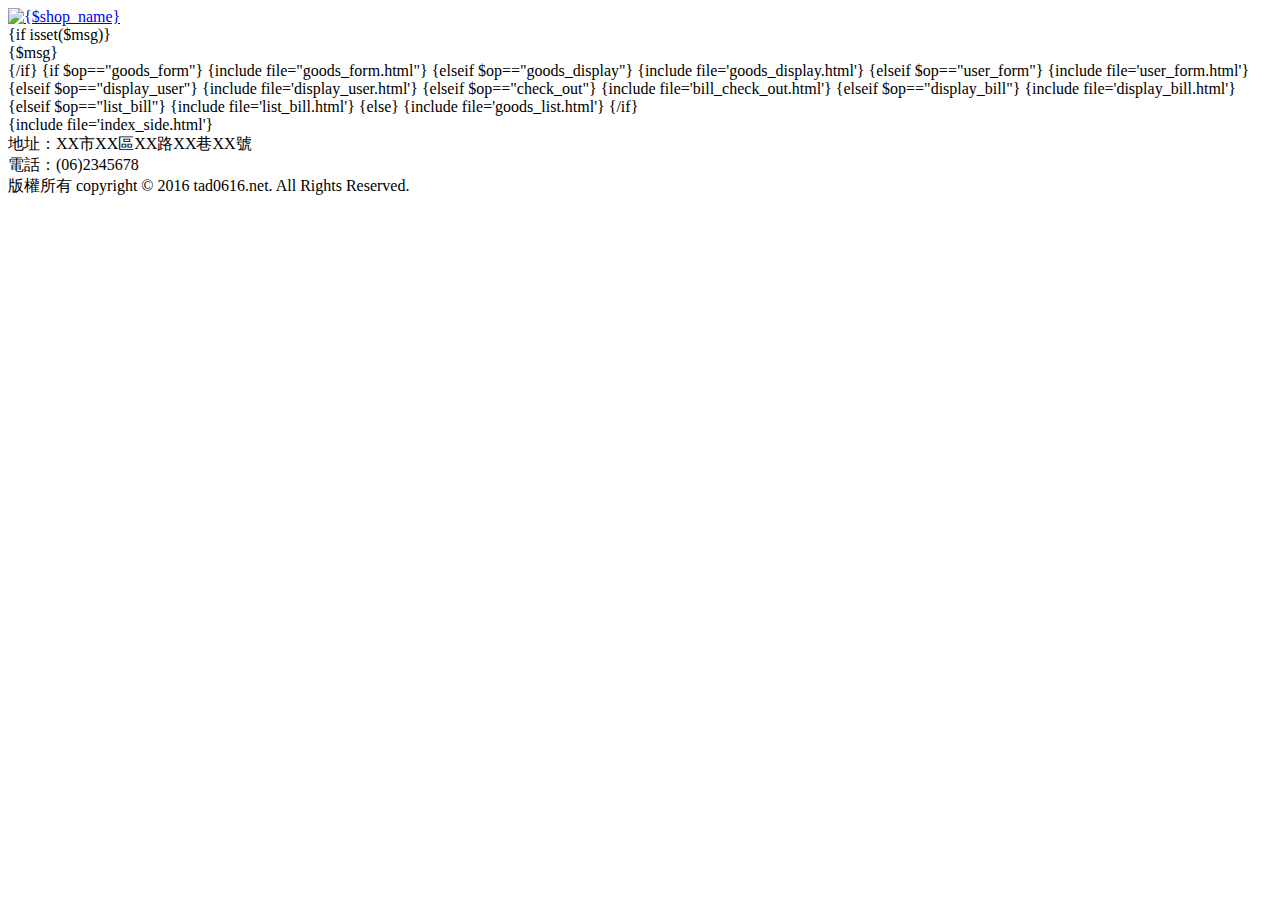
==== mini_shop-master/mini_shop/templates/index.html @ e0800410 "cha" ====
<!DOCTYPE html>
<html lang="zh-Hant">
  <head>
    <title>{$shop_name}</title>
    <meta charset="utf-8">
    <meta http-equiv="X-UA-Compatible" content="IE=edge">
    <meta name="viewport" content="width=device-width, initial-scale=1">
    <link rel="stylesheet" href="bootstrap/css/bootstrap.min.css">
    <link rel="stylesheet" href="style.css">
    <!--[if lt IE 9]>
      <script src="bootstrap/js/html5shiv.min.js"></script>
      <script src="bootstrap/js/respond.min.js"></script>
    <![endif]-->
    <script src="bootstrap/js/jquery.min.js"></script>
    <script src="bootstrap/js/jquery-migrate.min.js"></script>
    <script src="bootstrap/js/bootstrap.min.js"></script>
  </head>
  <body>
    <div class="container">
      <div id="shop_head">
        <a href="index.php">
          <img src="images/title.jpg" alt="{$shop_name}" class="img-responsive">
        </a>
      </div>

      <div id="shop_main" class="row">
        <div class="col-md-9 col-sm-8">
          {if isset($msg)}
            <div class="alert alert-danger">{$msg}</div>
          {/if}
          {if $op=="goods_form"}
            {include file="goods_form.html"}
          {elseif $op=="goods_display"}
            {include file='goods_display.html'}
          {elseif $op=="user_form"}
            {include file='user_form.html'}
          {elseif $op=="display_user"}
            {include file='display_user.html'}
          {elseif $op=="check_out"}
            {include file='bill_check_out.html'}
          {elseif $op=="display_bill"}
            {include file='display_bill.html'}
          {elseif $op=="list_bill"}
            {include file='list_bill.html'}
          {else}
            {include file='goods_list.html'}
          {/if}
        </div>
        <div class="col-md-3 col-sm-4">
          {include file='index_side.html'}
        </div>
      </div>

      <div id="shop_foot" >
        <div>地址：XX市XX區XX路XX巷XX號</div>
        <div>電話：(06)2345678</div>
        <div>版權所有 copyright © 2016 tad0616.net. All Rights Reserved. </div>
      </div>
    </div>
  </body>
</html>
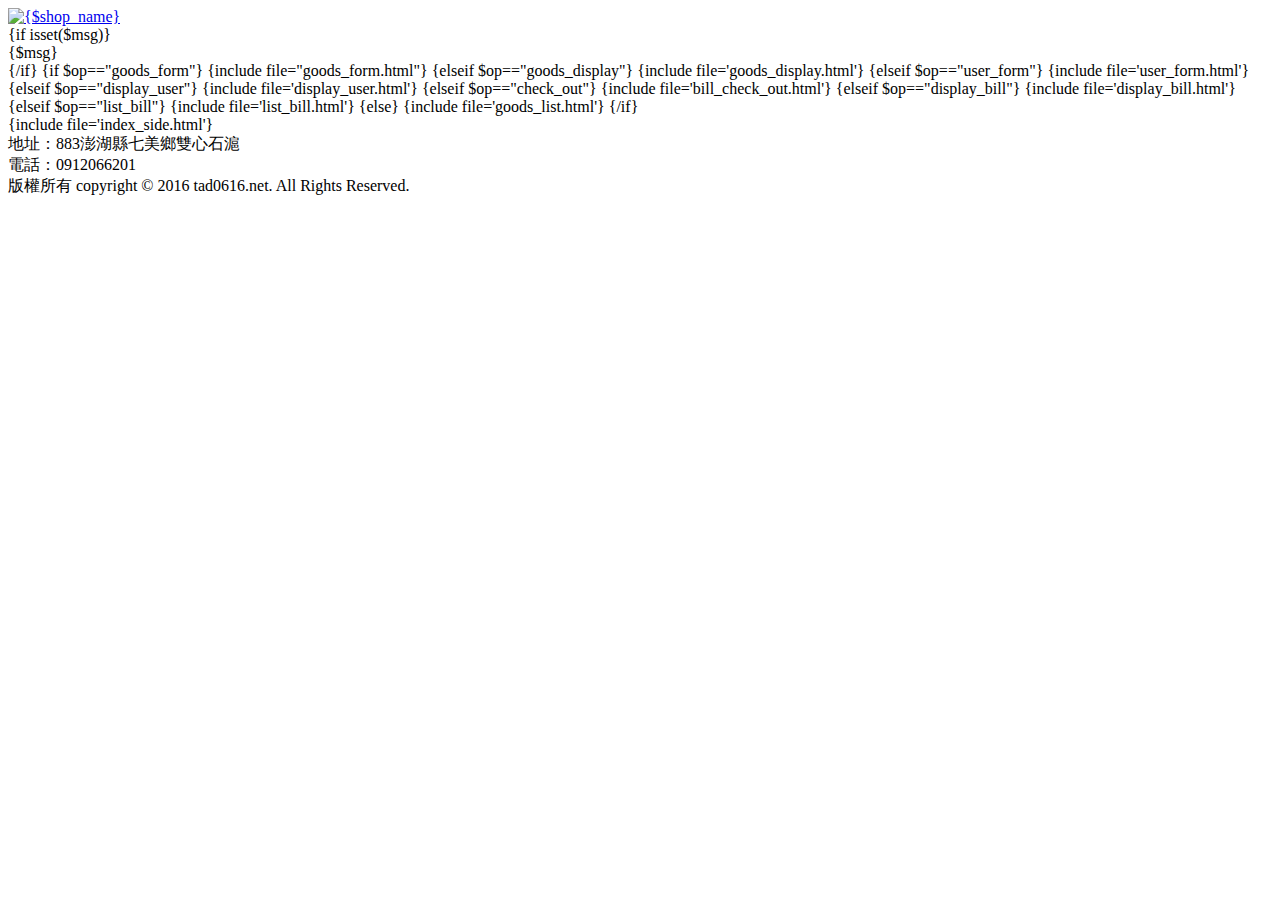
==== commit bdf5a1ce: "TRY" ====
--- a/mini_shop-master/mini_shop/templates/index.html
+++ b/mini_shop-master/mini_shop/templates/index.html
@@ -14,14 +14,24 @@
     <script src="bootstrap/js/jquery.min.js"></script>
     <script src="bootstrap/js/jquery-migrate.min.js"></script>
     <script src="bootstrap/js/bootstrap.min.js"></script>
+    <style>
+        body
+        {
+          background-image: url("images/background.jpg");
+          background-repeat:no-repeat;
+          height: 100%;
+          background-size: cover;
+        }
+      </style>
   </head>
   <body>
     <div class="container">
       <div id="shop_head">
         <a href="index.php">
-          <img src="images/title.jpg" alt="{$shop_name}" class="img-responsive">
+          <img src="images/title.jpg" alt="{$shop_name}" class="img-responsive" >
         </a>
       </div>
+      
 
       <div id="shop_main" class="row">
         <div class="col-md-9 col-sm-8">
@@ -52,8 +62,8 @@
       </div>
 
       <div id="shop_foot" >
-        <div>地址：XX市XX區XX路XX巷XX號</div>
-        <div>電話：(06)2345678</div>
+        <div>地址：883澎湖縣七美鄉雙心石滬</div>
+        <div>電話：0912066201</div>
         <div>版權所有 copyright © 2016 tad0616.net. All Rights Reserved. </div>
       </div>
     </div>
